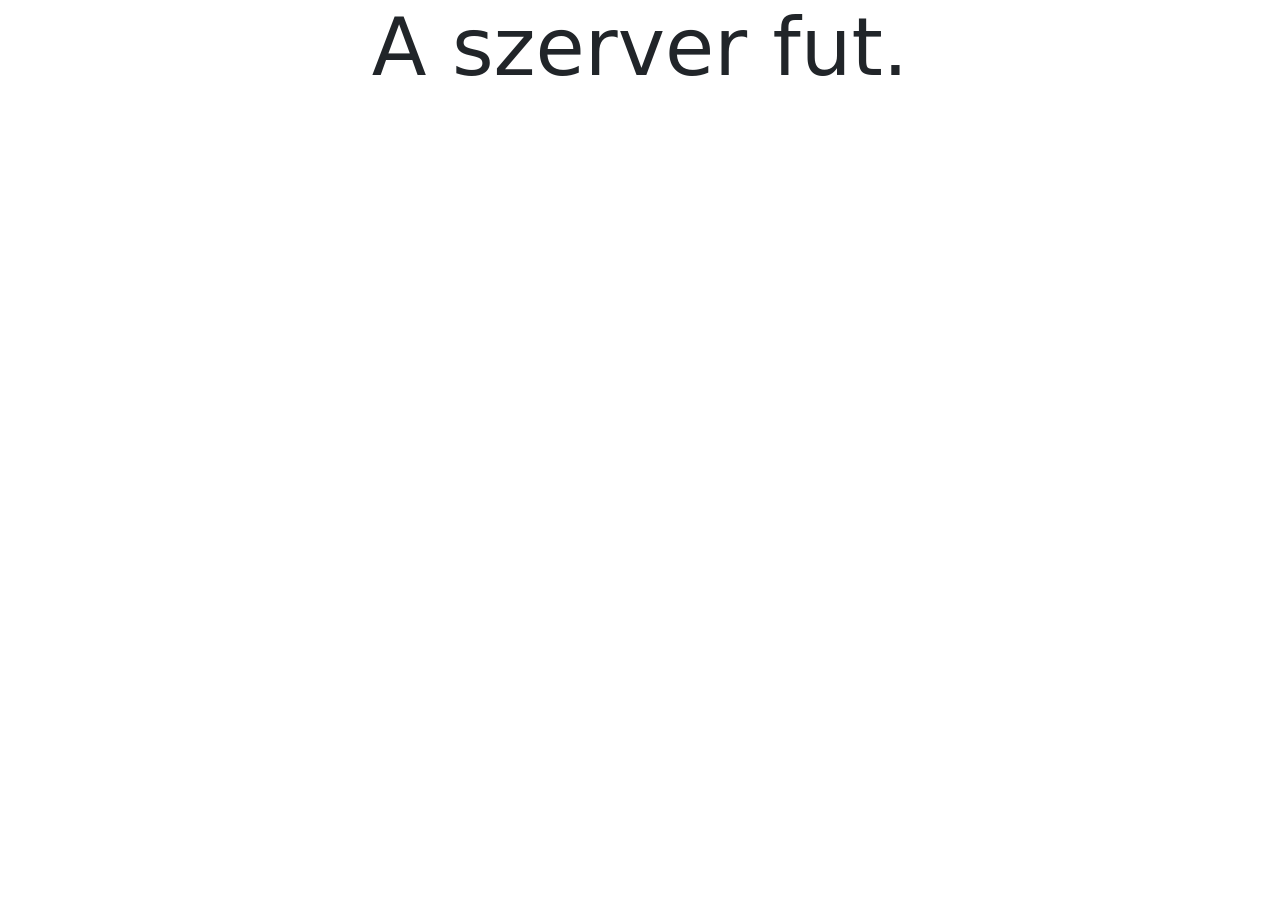
==== frontend/html/index.html @ 11fd04b1 "Initial commit" ====
<!DOCTYPE html>
<html lang="hu">
    <head>
        <meta charset="UTF-8" />
        <meta name="viewport" content="width=device-width, initial-scale=1.0" />
        <title>Főoldal</title>
        <!--!Bootstrap-->
        <link rel="stylesheet" href="../bootstrap/css/bootstrap.min.css" />
        <!--?Popper: dropdowns, popovers, tooltips-->
        <script src="../bootstrap/js/popper.min.js"></script>
        <script src="../bootstrap/js/bootstrap.min.js"></script>
        <!--!CSS-->
        <link rel="stylesheet" href="../css/index.css" />
        <!--!JavaScript-->
        <script src="../javascript/index.js"></script>
    </head>
    <body>
        <div class="container-fluid">
            <div class="row text-center">
                <h1 class="display-1">A szerver fut.</h1>
            </div>
        </div>
    </body>
</html>
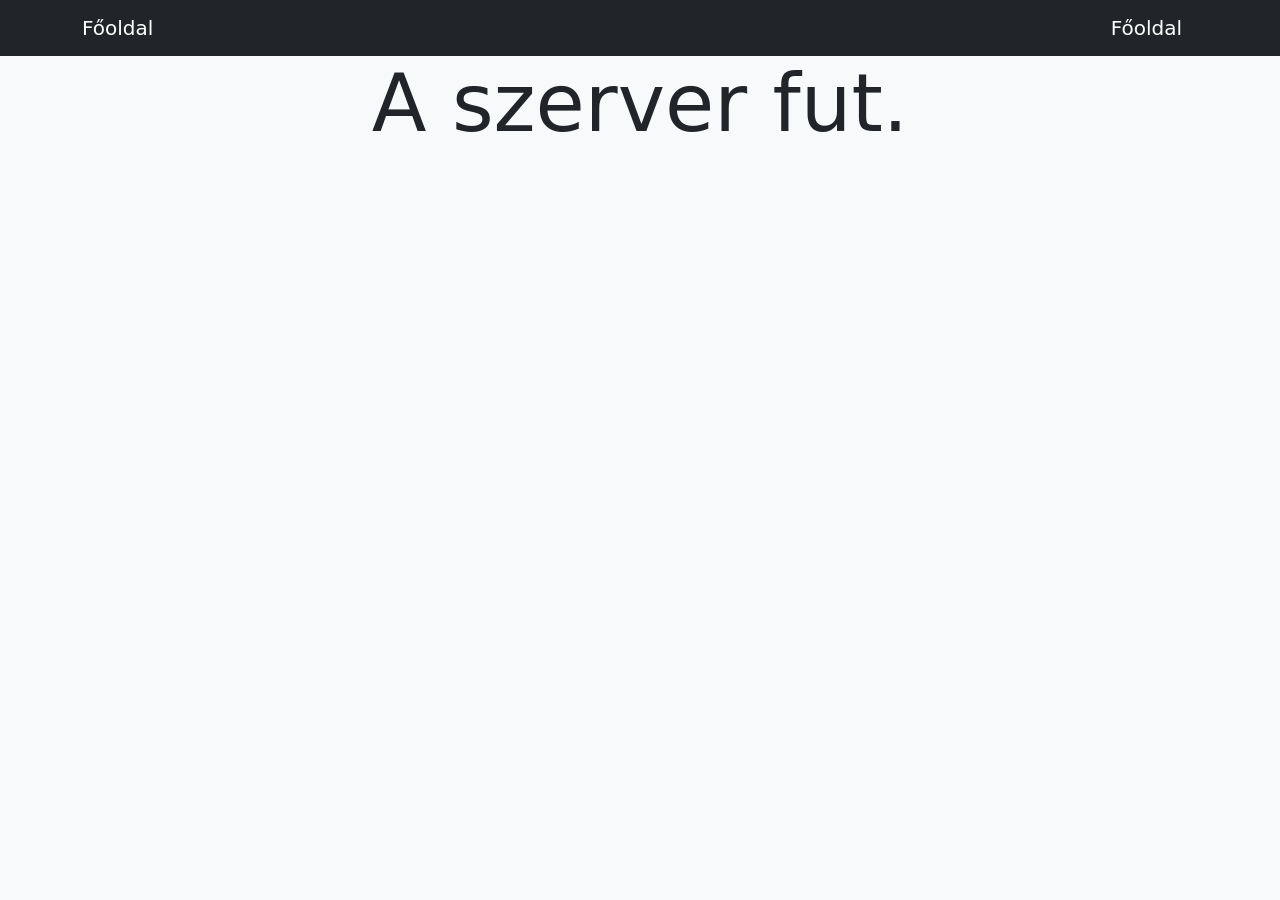
==== commit 13f1a60b: "Navbar" ====
--- a/frontend/html/index.html
+++ b/frontend/html/index.html
@@ -1,9 +1,9 @@
-<!DOCTYPE html>
+<!doctype html>
 <html lang="hu">
     <head>
         <meta charset="UTF-8" />
         <meta name="viewport" content="width=device-width, initial-scale=1.0" />
-        <title>Főoldal</title>
+        <title>Akasztófa - Szavak</title>
         <!--!Bootstrap-->
         <link rel="stylesheet" href="../bootstrap/css/bootstrap.min.css" />
         <!--?Popper: dropdowns, popovers, tooltips-->
@@ -14,7 +14,14 @@
         <!--!JavaScript-->
         <script src="../javascript/index.js"></script>
     </head>
-    <body>
+    <body class="bg-light">
+        <nav class="navbar navbar-dark bg-dark">
+            <div class="container">
+                <a href="index.html" class="navbar-brand">Főoldal</a>
+                <a href="index.html" class="navbar-brand">Főoldal</a>
+            </div>
+        </nav>
+
         <div class="container-fluid">
             <div class="row text-center">
                 <h1 class="display-1">A szerver fut.</h1>
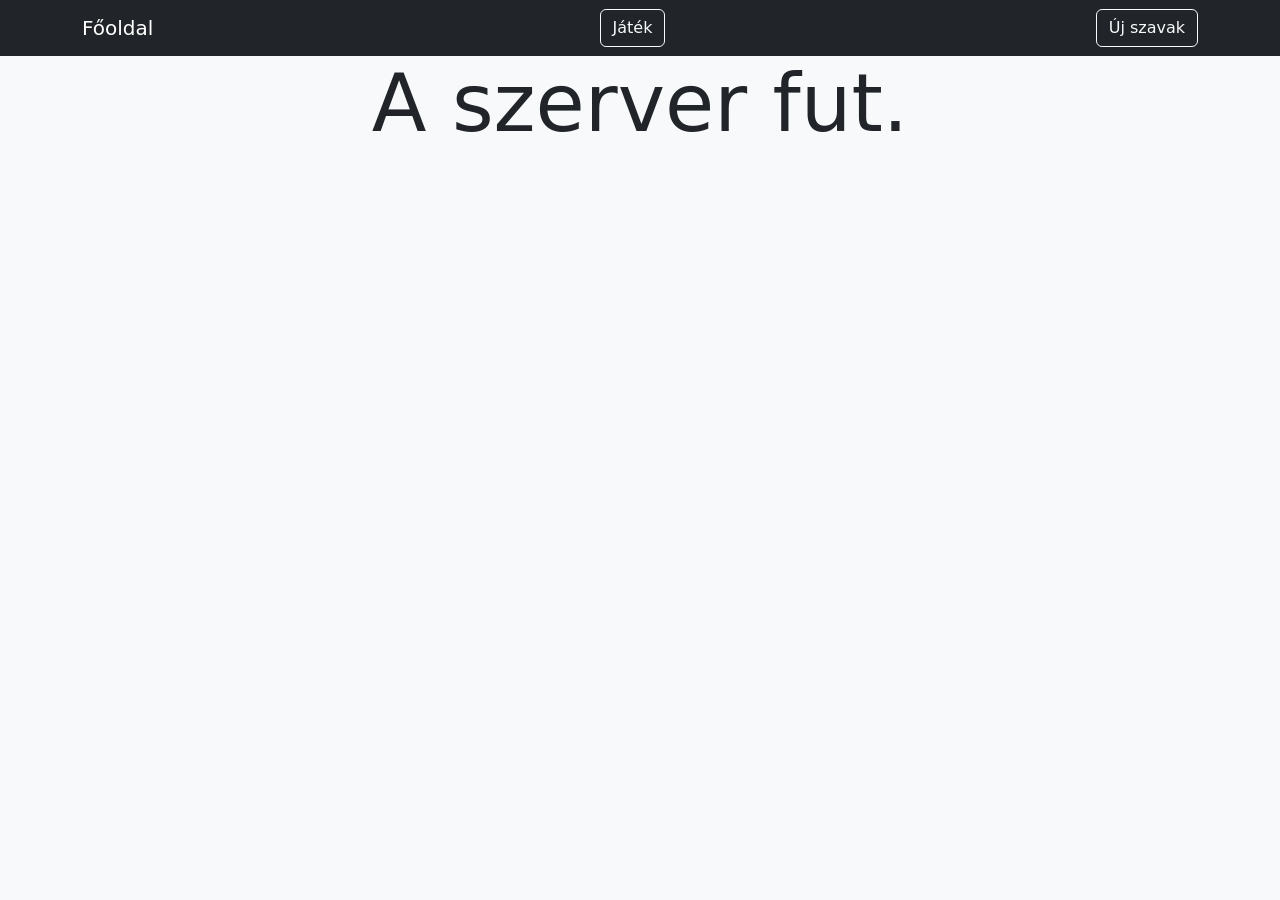
==== commit 5a73e36d: "navbar2" ====
--- a/frontend/html/index.html
+++ b/frontend/html/index.html
@@ -18,7 +18,8 @@
         <nav class="navbar navbar-dark bg-dark">
             <div class="container">
                 <a href="index.html" class="navbar-brand">Főoldal</a>
-                <a href="index.html" class="navbar-brand">Főoldal</a>
+                <a href="jatek.html" class="btn btn-outline-light">Játék</a>
+                <a href="szavak.html" class="btn btn-outline-light">Új szavak</a>
             </div>
         </nav>
 
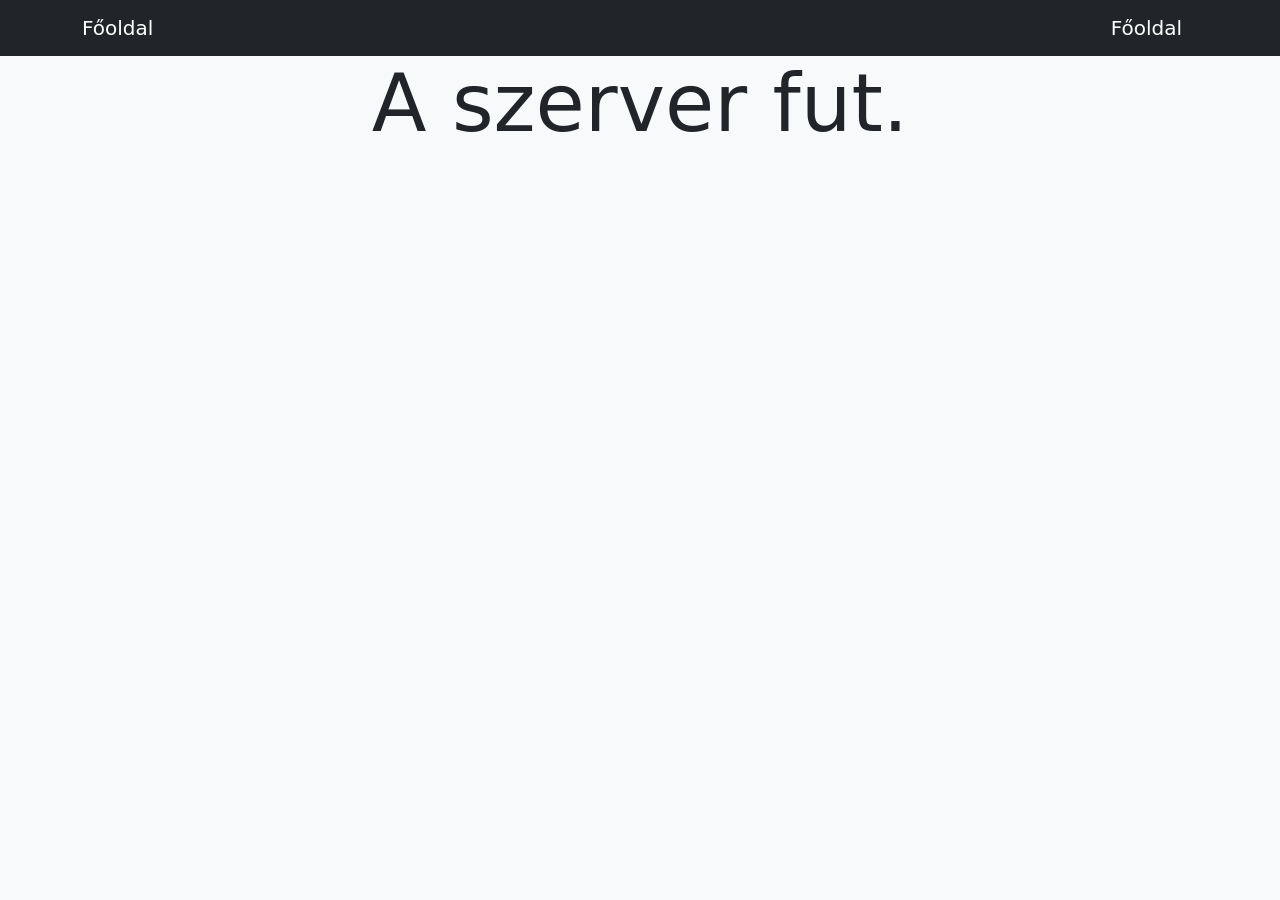
==== commit 76d530b4: "asd" ====
--- a/frontend/html/index.html
+++ b/frontend/html/index.html
@@ -18,8 +18,7 @@
         <nav class="navbar navbar-dark bg-dark">
             <div class="container">
                 <a href="index.html" class="navbar-brand">Főoldal</a>
-                <a href="jatek.html" class="btn btn-outline-light">Játék</a>
-                <a href="szavak.html" class="btn btn-outline-light">Új szavak</a>
+                <a href="index.html" class="navbar-brand">Főoldal</a>
             </div>
         </nav>
 
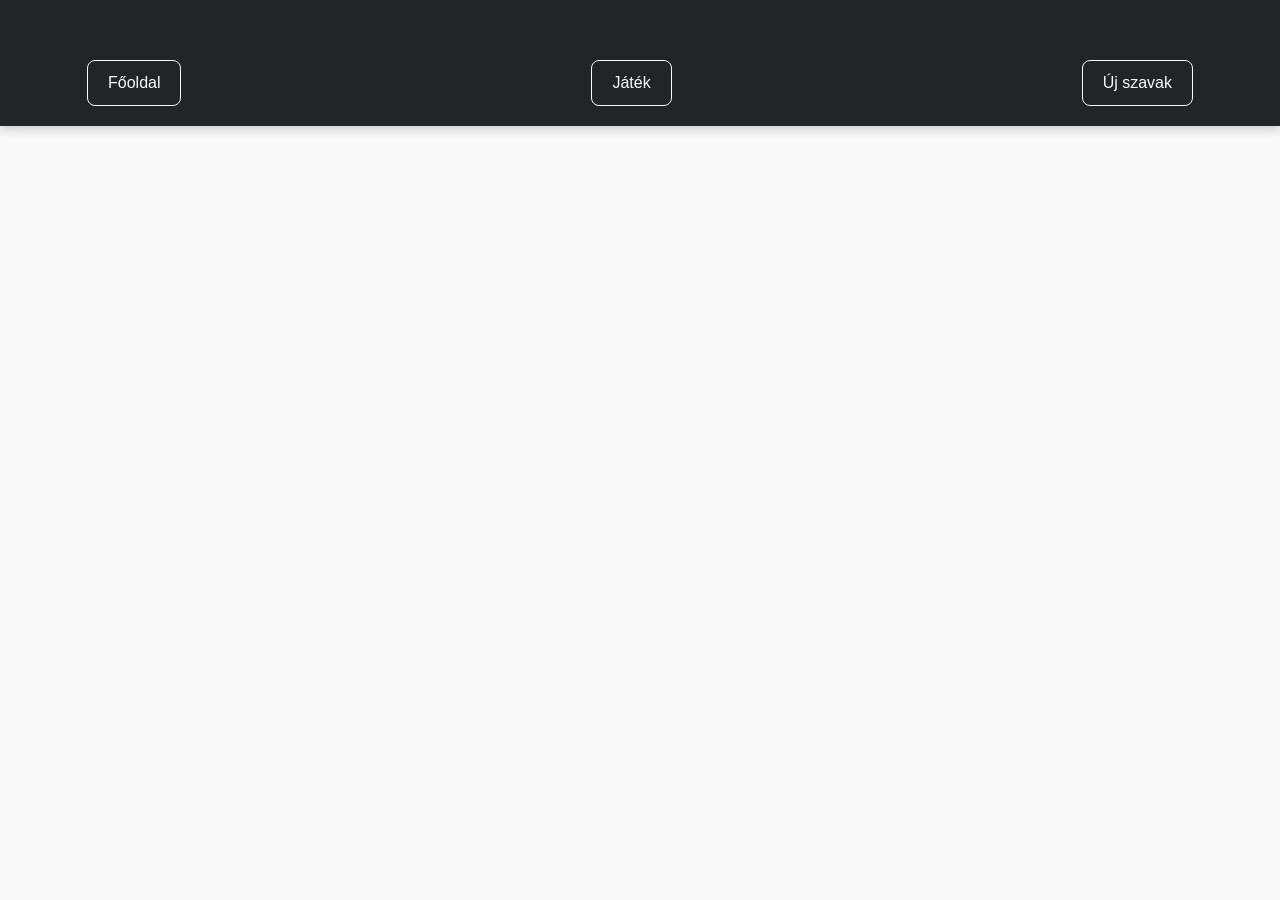
==== commit 9297b615: "Valami3" ====
--- a/frontend/html/index.html
+++ b/frontend/html/index.html
@@ -17,15 +17,10 @@
     <body class="bg-light">
         <nav class="navbar navbar-dark bg-dark">
             <div class="container">
-                <a href="index.html" class="navbar-brand">Főoldal</a>
-                <a href="index.html" class="navbar-brand">Főoldal</a>
+                <a href="index.html" class="btn btn-outline-light">Főoldal</a>
+                <a href="jatek.html" class="btn btn-outline-light">Játék</a>
+                <a href="szavak.html" class="btn btn-outline-light">Új szavak</a>
             </div>
         </nav>
-
-        <div class="container-fluid">
-            <div class="row text-center">
-                <h1 class="display-1">A szerver fut.</h1>
-            </div>
-        </div>
     </body>
 </html>
--- a/frontend/css/index.css
+++ b/frontend/css/index.css
@@ -0,0 +1,47 @@
+body {
+    background-color: #f1f3f5;
+    font-family: Arial, sans-serif;
+    min-height: 100vh;
+    margin: 0;
+}
+
+.navbar {
+    padding: 15px;
+    box-shadow: 0 3px 10px rgba(0, 0, 0, 0.2);
+}
+
+.navbar-brand {
+    font-size: 24px;
+    font-weight: bold;
+}
+
+.container {
+    margin-top: 40px;
+}
+
+h1 {
+    color: #212529;
+    font-weight: bold;
+    margin-bottom: 20px;
+}
+
+p {
+    color: #555;
+    font-size: 18px;
+}
+
+.btn {
+    border-radius: 8px;
+    padding: 10px 20px;
+    transition: 0.2s;
+    margin: 5px;
+}
+
+btn:hover {
+    transform: translateY(-2px);
+}
+
+.form-control {
+    border-radius: 8px;
+    padding: 10px;
+}
